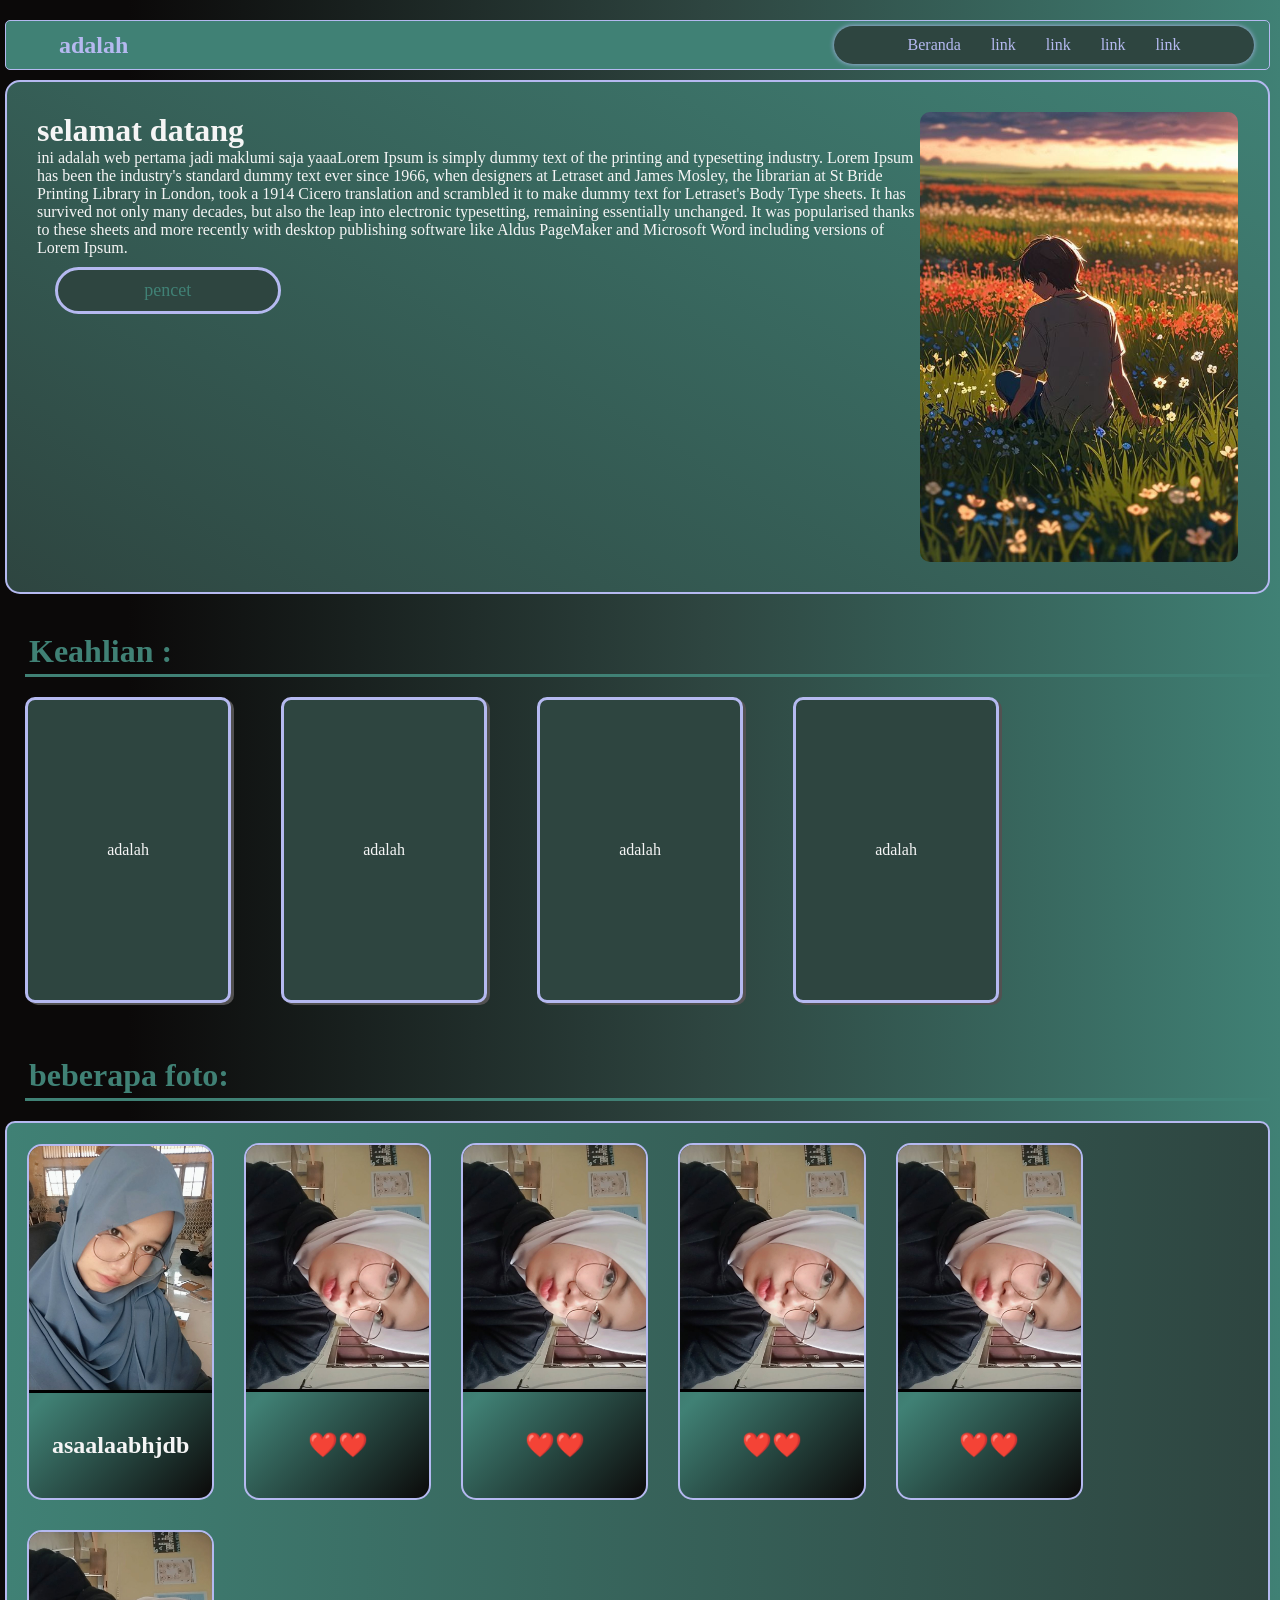
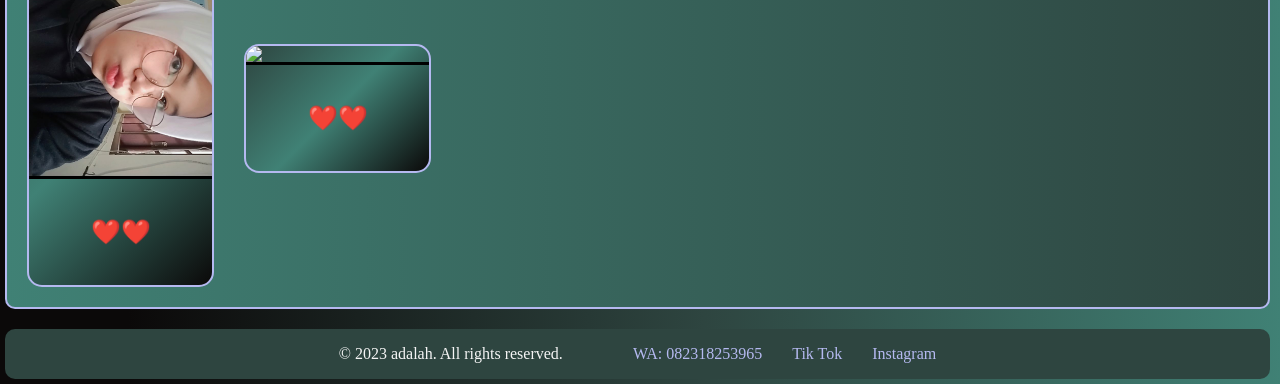
==== index.html @ 7ee655a1 "main" ====
<!DOCTYPE html>
<html lang="en">
<head>
    <meta charset="UTF-8">
    <meta name="viewport" content="width=device-width, initial-scale=1.0">
    <title>adalah</title>
    <link rel="stylesheet" href="../static/css/style.css">
    <link rel="stylesheet" href="https://cdnjs.cloudflare.com/ajax/libs/bootstrap-icons/1.13.1/font/bootstrap-icons.min.css">
</head>
<body>
    <nav class="header">
        <div class="header-h"><a href="#" style="text-decoration: none; color:#B5B9F0;margin-left:3rem; "><i class="bi bi-house">  </i>adalah</a></div>
        <ul class="header-l">
            <li><a href="#">Beranda</a></li>
            <li><a href="#">link</a></li>
            <li><a href="#">link</a></li>
            <li><a href="#">link</a></li>
            <li><a href="#">link</a></li>
        </ul>
    </nav>
    <div class="hero">
        <div class="hero-font">selamat datang
            <div class="hero-text">ini adalah web pertama jadi maklumi saja yaaaLorem Ipsum is simply dummy text of the printing and typesetting industry. Lorem Ipsum has been the industry's standard dummy text ever since 1966, when designers at Letraset and James Mosley, the librarian at St Bride Printing Library in London, took a 1914 Cicero translation and scrambled it to make dummy text for Letraset's Body Type sheets. It has survived not only many decades, but also the leap into electronic typesetting, remaining essentially unchanged. It was popularised thanks to these sheets and more recently with desktop publishing software like Aldus PageMaker and Microsoft Word including versions of Lorem Ipsum.
        </div>
            <a href="#container" type="btn" >pencet</a>
        </div>
        <div class="hero-image">
            <img src="../static/images/01681a52e38bfa4b4d514cde3b567812.jpg" alt="gay_jpg" >
        </div>
    </div>
    <div class="keahlian">
        Keahlian :
    </div>
    <div class="crausel">
        <div class="card">
            adalah
        </div>
        <div class="card">
            adalah
        </div>
        <div class="card">
            adalah
        </div>
        <div class="card">
            adalah
        </div>
    </div>
    <div class="keahlian">
        beberapa foto:
    </div>
    <div class="foto">
        <div class="card">
            <img src="../static/images/3a6066efdfb84bb5be5281ff7466cb41_0.jpeg">
            <p>asaalaabhjdb</p>
        </div>
        <div class="card">
            <img src="../static/images/5af3e4292089d2ac43f98fb154fe06e8_0.jpeg">
            <p>❤️❤️</p>
        </div>
        <div class="card">
            <img src="../static/images/5af3e4292089d2ac43f98fb154fe06e8_0.jpeg">
            <p>❤️❤️</p>
        </div>
        <div class="card">
            <img src="../static/images/5af3e4292089d2ac43f98fb154fe06e8_0.jpeg">
            <p>❤️❤️</p>
        </div>
        <div class="card">
            <img src="../static/images/5af3e4292089d2ac43f98fb154fe06e8_0.jpeg">
            <p>❤️❤️</p>
        </div>
        <div class="card">
            <img src="../static/images/5af3e4292089d2ac43f98fb154fe06e8_0.jpeg">
            <p>❤️❤️</p>
        </div>
        <div class="card">
            <img src="../static/images/download (1).png">
            <p>❤️❤️</p>
        </div>
    </div>
    <footer class="foters"><p>&copy; 2023 adalah. All rights reserved.</p>
        <ul class="footer-links">
            <li><a href><i class="bi bi-whatsapp">  </i>WA: 082318253965</a></li>
            <li><a href="https://www.tiktok.com/@covyy_?_r=1&_t=ZS-98OvGrRh5iU"><i class="bi bi-tiktok">    </i>Tik Tok</a></li>
            <li><a href="#"><i class="bi bi-instagram"> </i>Instagram</a></li>
        </ul>
    </footer>
</body>
</html>
---- static/css/style.css ----
body{
    margin: 0;               
    min-height: 100vh; 
    min-width: 100vh;      
    display: flex;
    justify-content:start;
    flex-direction: column;
    background: linear-gradient(to right, #0B0909 10%, #2E4540, #408175);
    font-family:'Times New Roman', Times, serif;
    padding: 5px;
    padding-right:10px;
    overflow-x: hidden;
    
}
.header{
    width:100% !important;
    max-width:100% !important;
    margin-left: 0px !important;
    margin-right: 0px !important;
    height:50px;
    background-color:#408175;
    align-items: center;
    border-radius: 5px;
    padding-left: 5px;
    display: flex;
    position: sticky;
    top: 1px;
    margin-top:15px;
    box-sizing: border-box;
    border: 1px solid #B5B9F0;
    justify-content: space-between;
    z-index: 100;
    
}
.header-h{
    font-size:x-large;
    font-weight:bolder;
    align-items: center;
    }
.header-l{
    display: flex;
    gap:30px;
    margin-right: 15px;
    list-style: none;
    background-color:#2E4540;
    padding: 10px;
    border-radius: 50px;
    width:400px;
    justify-content: center;
    box-shadow: 0 0 5px #B5B9F0;
    
}
.header-l a{
    text-decoration: none;
    color:#B5B9F0;
}
.header-l a:hover{
    border-bottom: 1px solid #B5B9F0;
    transition: 0.3s;
}

@media(max-width: 600px){
    .header{
        width: 100px;
        flex-direction: column;
        justify-content: start;
    }
}

@keyframes samping{
    from{
        transform: translateX(10px);
        opacity: 0;
    }
    to{
        transform: translateX(0);
        opacity:1;
    }
}
@keyframes samping2{
    from{
        opacity:0;
        transform: translateX(-10px);
    }
    to{
        opacity:1;
        transform: translateX(0);
    }
} 
@keyframes hilang{
    from{
        opacity:0;
    }
    to{
        opacity:1;
    }
}
@keyframes zoom-in{
    from{
        opacity:0;
        transform:scale(0.3)
    }
    to{
        opacity:1;
        transform: scale(1);
    }
} 
.hero{
    background:linear-gradient(30deg,#2E4540,#408175);
    border: 2px solid #B5B9F0;
    border-radius: 15px;
    height: 50vh;
    margin-top: 10px;
    display: flex;
    justify-content: space-between;
    align-items:start;
    margin-bottom: 5px;
    padding: 30px;
    flex-direction: row;
    position: relative;
    z-index: 1;
    animation: hilang 1s ease-in-out;
}
.hero .hero-font{
    font-size: xx-large;
    font-weight: bolder;
    color:whitesmoke;
    animation: samping2 1s ease-in-out;
    height: max-content;
}
.hero .hero-font .hero-text{
    display: flex;
    font-size: medium;
    font-weight: lighter;
    animation: samping2 2s ease-in-out;
    max-width: 1000px;
}
.hero .hero-font  a{
    display: flex;
    background-color: #2E4540;
    width:50%;
    padding:10px;
    max-width: 200px;
    justify-content: center;
    margin-left: 2%;
    margin-top: 10px;
    font-size: large;
    font-weight: lighter;
    text-decoration: none;
    color:#408175;
    border-radius: 50px;
    border:3px solid #B5B9F0;
    transition: transform 0.3s ease-in-out;
    animation: samping2 3s ease-in-out;
}
.hero .hero-font  a:hover{
    background-color: #B5B9F0;
    border: 3px solid #408175;
    box-shadow:inset 3px 0px 3px 0px black;
    transform:translateY(-10px);
}
.hero .hero-image{
    height: 100%;
    width:30%;
    background-color: transparent;
    border-radius: 10px;
    overflow: hidden;
    animation: samping 1s ease-in-out;
}
.hero .hero-image img{
    width:100%;
    height:100%;
    object-fit: cover;
    transition: transform 0.3s ease-in-out;
}
.hero .hero-image img:hover{
    transform: scale(1.1);

}
.crausel{
    background-color: transparent;
    display:flex;
    flex-direction: row;
    height: max-content;
    padding: 10px;
    margin: 10px;
    gap: 50px;
    justify-content: start;
    z-index: 1;
}
.crausel .card{
    background-color: #2E4540;
    width: 200px;
    height: 300px;
    display: flex;
    justify-content: center;
    align-items: center;
    border: 3px solid #B5B9F0;
    border-radius: 10px;
    box-shadow: 3px 2px rgb(82, 81, 81);
    transition: transform 0.3s ease-in-out;
    color:whitesmoke;
    animation : zoom-in 2s ease-in-out;
}
.crausel .card:hover{
    transform: translateY(-10px);
}
.keahlian{
    margin-top: 30px;
    margin-left: 20px;
    font-size: xx-large;
    font-weight: bolder;
    color: #408175;
    border-bottom:3px solid #408175;
    animation: samping2 1s ease-in-out;
    z-index: 1;
    padding:4px;
}
.foters{
    background-color:#2E4540;
    bottom:0;
    display: flex;
    justify-content: center;
    flex-direction: row;
    align-items: center;
    color:whitesmoke;
    border-radius: 10px;
    z-index:100;
    margin-top: 20px;
}
.footer-links {
    list-style: none;
    display: flex;
    gap: 20px;
    margin-left: 20px;
}
.footer-links li a {
    text-decoration: none;
    color: #B5B9F0;
    margin-left: 10px;
    gap: 5px;
}
.foto{
    background:linear-gradient(to left ,#2E4540,#408175);
    margin-top:20px;
    display: flex;
    border-radius: 10px;
    padding: 20px;
    border:2px solid #B5B9F0;
    animation: hilang 1s ease-in-out;
    flex-direction: row;
    align-items: center;
    flex-wrap: wrap;
    gap: 30px;
    justify-content: start;


}
.foto .card{
    background:linear-gradient( 135deg , #2E4540 , #408175, #0B0909);
    height: 100%;
    width: 15%;
    overflow: hidden;
    border-radius: 15px;
    display: flex;
    flex-direction: column;
    align-items: center;
    border: #B5B9F0 2px solid;

}
.foto .card img{
    object-fit:fill;
    width: 100%;
    max-width: 400px;
    border-bottom: black 3px solid;
    transition: transform 0.5s ease-in-out;
    z-index: 1;
}
.foto .card p{
    font-size: x-large;
    font-weight: bold;
    color: whitesmoke;
    z-index: 2;
    width: 100%;
    padding: 15px;
    display: flex;
    justify-content: center;
}
.foto .card img:hover{
    transform: scale(1.1);
}
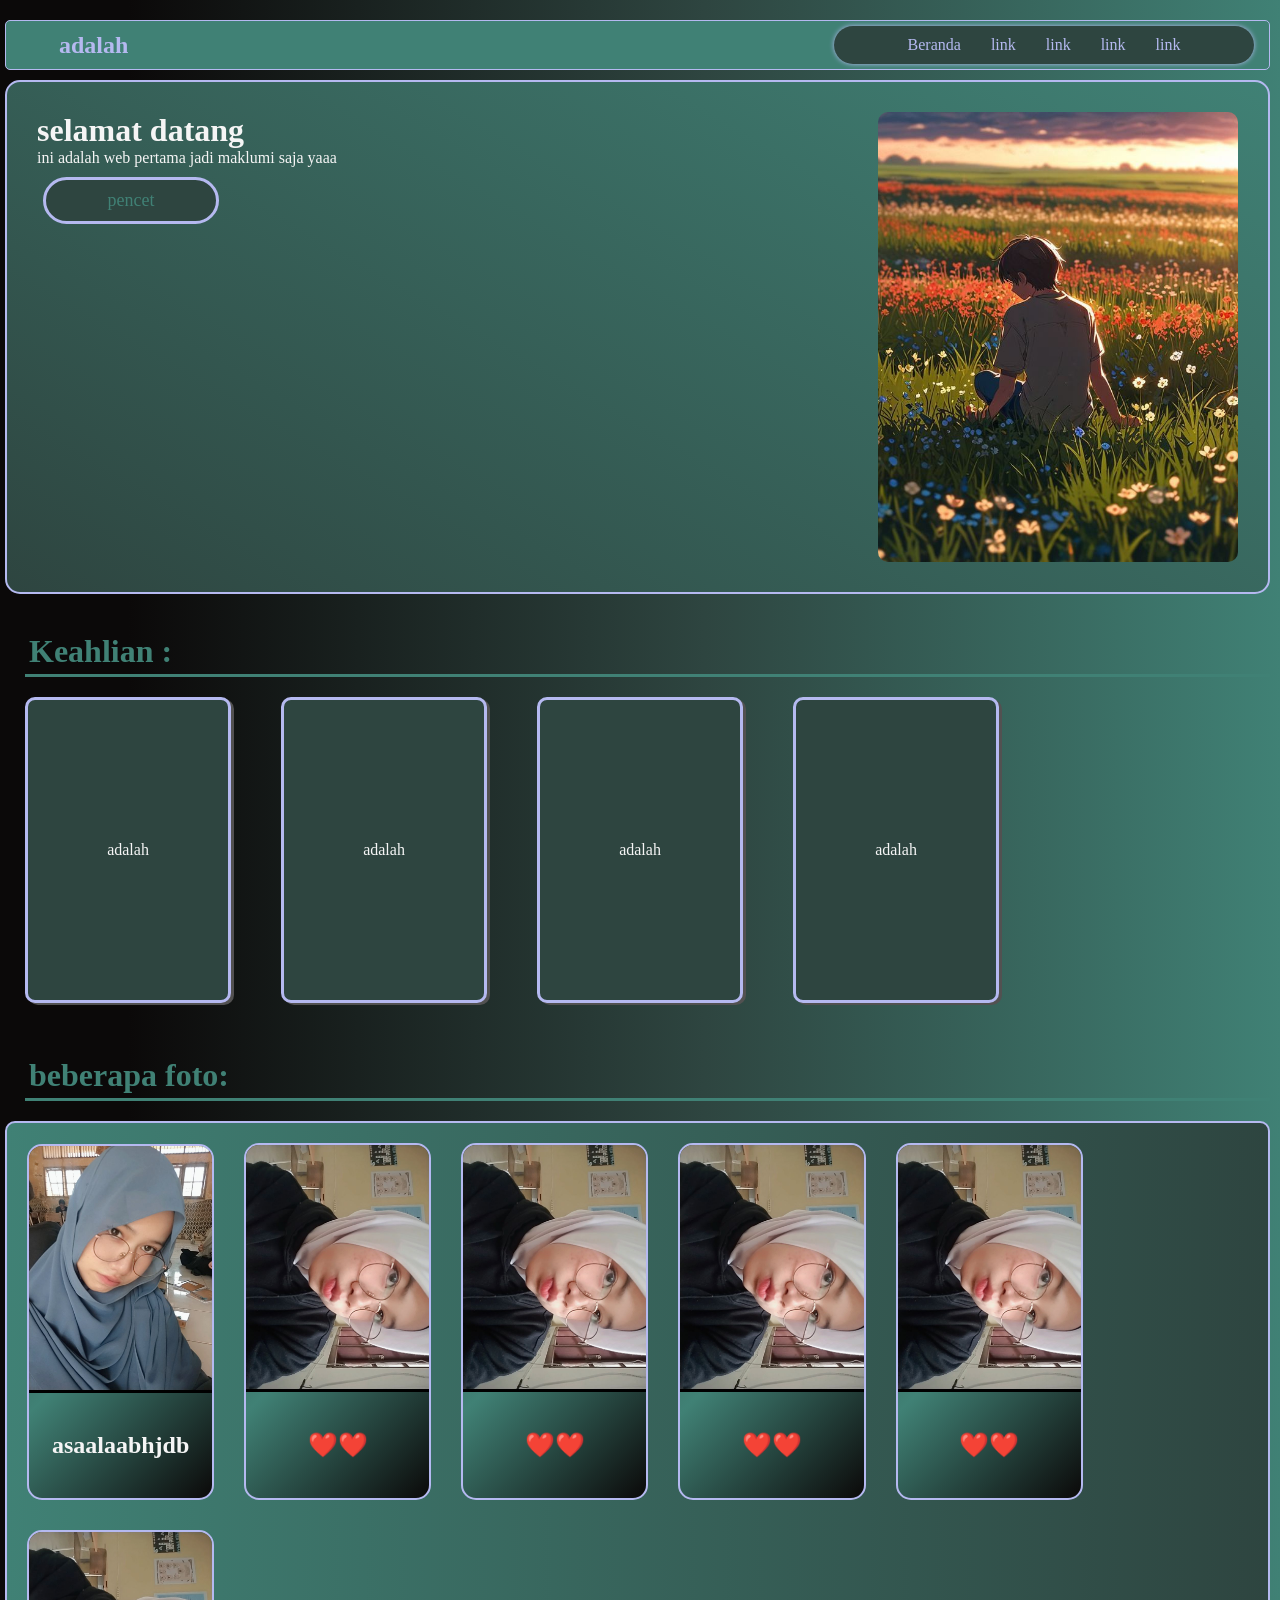
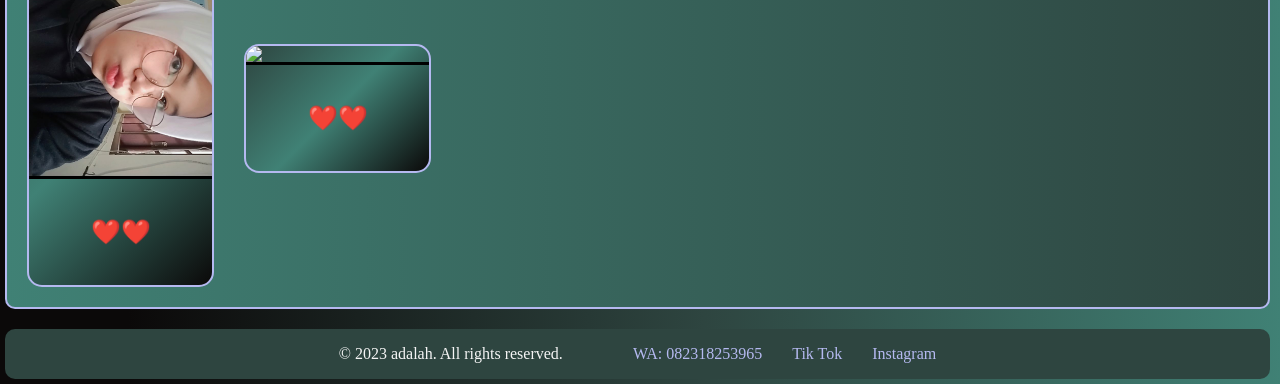
==== commit 6641961f: "main" ====
--- a/index.html
+++ b/index.html
@@ -4,7 +4,7 @@
     <meta charset="UTF-8">
     <meta name="viewport" content="width=device-width, initial-scale=1.0">
     <title>adalah</title>
-    <link rel="stylesheet" href="../static/css/style.css">
+    <link rel="stylesheet" href="./css/style.css">
     <link rel="stylesheet" href="https://cdnjs.cloudflare.com/ajax/libs/bootstrap-icons/1.13.1/font/bootstrap-icons.min.css">
 </head>
 <body>
@@ -20,12 +20,12 @@
     </nav>
     <div class="hero">
         <div class="hero-font">selamat datang
-            <div class="hero-text">ini adalah web pertama jadi maklumi saja yaaaLorem Ipsum is simply dummy text of the printing and typesetting industry. Lorem Ipsum has been the industry's standard dummy text ever since 1966, when designers at Letraset and James Mosley, the librarian at St Bride Printing Library in London, took a 1914 Cicero translation and scrambled it to make dummy text for Letraset's Body Type sheets. It has survived not only many decades, but also the leap into electronic typesetting, remaining essentially unchanged. It was popularised thanks to these sheets and more recently with desktop publishing software like Aldus PageMaker and Microsoft Word including versions of Lorem Ipsum.
+            <div class="hero-text">ini adalah web pertama jadi maklumi saja yaaa
         </div>
             <a href="#container" type="btn" >pencet</a>
         </div>
         <div class="hero-image">
-            <img src="../static/images/01681a52e38bfa4b4d514cde3b567812.jpg" alt="gay_jpg" >
+            <img src="./images/01681a52e38bfa4b4d514cde3b567812.jpg" alt="gay_jpg" >
         </div>
     </div>
     <div class="keahlian">
@@ -50,31 +50,31 @@
     </div>
     <div class="foto">
         <div class="card">
-            <img src="../static/images/3a6066efdfb84bb5be5281ff7466cb41_0.jpeg">
+            <img src="./images/3a6066efdfb84bb5be5281ff7466cb41_0.jpeg">
             <p>asaalaabhjdb</p>
         </div>
         <div class="card">
-            <img src="../static/images/5af3e4292089d2ac43f98fb154fe06e8_0.jpeg">
+            <img src="./images/5af3e4292089d2ac43f98fb154fe06e8_0.jpeg">
             <p>❤️❤️</p>
         </div>
         <div class="card">
-            <img src="../static/images/5af3e4292089d2ac43f98fb154fe06e8_0.jpeg">
+            <img src="./images/5af3e4292089d2ac43f98fb154fe06e8_0.jpeg">
             <p>❤️❤️</p>
         </div>
         <div class="card">
-            <img src="../static/images/5af3e4292089d2ac43f98fb154fe06e8_0.jpeg">
+            <img src="./images/5af3e4292089d2ac43f98fb154fe06e8_0.jpeg">
             <p>❤️❤️</p>
         </div>
         <div class="card">
-            <img src="../static/images/5af3e4292089d2ac43f98fb154fe06e8_0.jpeg">
+            <img src="./images/5af3e4292089d2ac43f98fb154fe06e8_0.jpeg">
             <p>❤️❤️</p>
         </div>
         <div class="card">
-            <img src="../static/images/5af3e4292089d2ac43f98fb154fe06e8_0.jpeg">
+            <img src="./images/5af3e4292089d2ac43f98fb154fe06e8_0.jpeg">
             <p>❤️❤️</p>
         </div>
         <div class="card">
-            <img src="../static/images/download (1).png">
+            <img src="./images/download (1).png">
             <p>❤️❤️</p>
         </div>
     </div>
--- a/css/style.css
+++ b/css/style.css
@@ -0,0 +1,563 @@
+body{
+    margin: 0;               
+    min-height: 100vh; 
+    min-width: 100vh;      
+    display: flex;
+    justify-content:start;
+    flex-direction: column;
+    background: linear-gradient(to right, #0B0909 10%, #2E4540, #408175);
+    font-family:'Times New Roman', Times, serif;
+    padding: 5px;
+    padding-right:10px;
+    overflow-x: hidden;
+    
+}
+.header{
+    width:100% !important;
+    max-width:100% !important;
+    margin-left: 0px !important;
+    margin-right: 0px !important;
+    height:50px;
+    background-color:#408175;
+    align-items: center;
+    border-radius: 5px;
+    padding-left: 5px;
+    display: flex;
+    position: sticky;
+    top: 1px;
+    margin-top:15px;
+    box-sizing: border-box;
+    border: 1px solid #B5B9F0;
+    justify-content: space-between;
+    z-index: 100;
+    
+}
+.header-h{
+    font-size:x-large;
+    font-weight:bolder;
+    align-items: center;
+    }
+.header-l{
+    display: flex;
+    gap:30px;
+    margin-right: 15px;
+    list-style: none;
+    background-color:#2E4540;
+    padding: 10px;
+    border-radius: 50px;
+    width:400px;
+    justify-content: center;
+    box-shadow: 0 0 5px #B5B9F0;
+    
+}
+.header-l a{
+    text-decoration: none;
+    color:#B5B9F0;
+}
+.header-l a:hover{
+    border-bottom: 1px solid #B5B9F0;
+    transition: 0.3s;
+}
+@keyframes samping{
+    from{
+        transform: translateX(10px);
+        opacity: 0;
+    }
+    to{
+        transform: translateX(0);
+        opacity:1;
+    }
+}
+@keyframes samping2{
+    from{
+        opacity:0;
+        transform: translateX(-10px);
+    }
+    to{
+        opacity:1;
+        transform: translateX(0);
+    }
+} 
+@keyframes hilang{
+    from{
+        opacity:0;
+    }
+    to{
+        opacity:1;
+    }
+}
+@keyframes zoom-in{
+    from{
+        opacity:0;
+        transform:scale(0.3)
+    }
+    to{
+        opacity:1;
+        transform: scale(1);
+    }
+} 
+.hero{
+    background:linear-gradient(30deg,#2E4540,#408175);
+    border: 2px solid #B5B9F0;
+    border-radius: 15px;
+    height: 50vh;
+    margin-top: 10px;
+    display: flex;
+    justify-content: space-between;
+    align-items:start;
+    margin-bottom: 5px;
+    padding: 30px;
+    flex-direction: row;
+    position: relative;
+    z-index: 1;
+    animation: hilang 1s ease-in-out;
+}
+.hero .hero-font{
+    font-size: xx-large;
+    font-weight: bolder;
+    color:whitesmoke;
+    animation: samping2 1s ease-in-out;
+    height: max-content;
+}
+.hero .hero-font .hero-text{
+    display: flex;
+    font-size: medium;
+    font-weight: lighter;
+    animation: samping2 2s ease-in-out;
+    max-width: 1000px;
+}
+.hero .hero-font  a{
+    display: flex;
+    background-color: #2E4540;
+    width:50%;
+    padding:10px;
+    max-width: 200px;
+    justify-content: center;
+    margin-left: 2%;
+    margin-top: 10px;
+    font-size: large;
+    font-weight: lighter;
+    text-decoration: none;
+    color:#408175;
+    border-radius: 50px;
+    border:3px solid #B5B9F0;
+    transition: transform 0.3s ease-in-out;
+    animation: samping2 3s ease-in-out;
+}
+.hero .hero-font  a:hover{
+    background-color: #B5B9F0;
+    border: 3px solid #408175;
+    box-shadow:inset 3px 0px 3px 0px black;
+    transform:translateY(-10px);
+}
+.hero .hero-image{
+    height: 100%;
+    width:30%;
+    background-color: transparent;
+    border-radius: 10px;
+    overflow: hidden;
+    animation: samping 1s ease-in-out;
+}
+.hero .hero-image img{
+    width:100%;
+    height:100%;
+    object-fit: cover;
+    transition: transform 0.3s ease-in-out;
+}
+.hero .hero-image img:hover{
+    transform: scale(1.1);
+
+}
+.crausel{
+    background-color: transparent;
+    display:flex;
+    flex-direction: row;
+    height: max-content;
+    padding: 10px;
+    margin: 10px;
+    gap: 50px;
+    justify-content: start;
+    z-index: 1;
+}
+.crausel .card{
+    background-color: #2E4540;
+    width: 200px;
+    height: 300px;
+    display: flex;
+    justify-content: center;
+    align-items: center;
+    border: 3px solid #B5B9F0;
+    border-radius: 10px;
+    box-shadow: 3px 2px rgb(82, 81, 81);
+    transition: transform 0.3s ease-in-out;
+    color:whitesmoke;
+    animation : zoom-in 2s ease-in-out;
+}
+.crausel .card:hover{
+    transform: translateY(-10px);
+}
+.keahlian{
+    margin-top: 30px;
+    margin-left: 20px;
+    font-size: xx-large;
+    font-weight: bolder;
+    color: #408175;
+    border-bottom:3px solid #408175;
+    animation: samping2 1s ease-in-out;
+    z-index: 1;
+    padding:4px;
+}
+.foters{
+    background-color:#2E4540;
+    bottom:0;
+    display: flex;
+    justify-content: center;
+    flex-direction: row;
+    align-items: center;
+    color:whitesmoke;
+    border-radius: 10px;
+    z-index:100;
+    margin-top: 20px;
+}
+.footer-links {
+    list-style: none;
+    display: flex;
+    gap: 20px;
+    margin-left: 20px;
+}
+.footer-links li a {
+    text-decoration: none;
+    color: #B5B9F0;
+    margin-left: 10px;
+    gap: 5px;
+}
+.foto{
+    background:linear-gradient(to left ,#2E4540,#408175);
+    margin-top:20px;
+    display: flex;
+    border-radius: 10px;
+    padding: 20px;
+    border:2px solid #B5B9F0;
+    animation: hilang 1s ease-in-out;
+    flex-direction: row;
+    align-items: center;
+    flex-wrap: wrap;
+    gap: 30px;
+    justify-content: start;
+
+
+}
+.foto .card{
+    background:linear-gradient( 135deg , #2E4540 , #408175, #0B0909);
+    height: 100%;
+    width: 15%;
+    overflow: hidden;
+    border-radius: 15px;
+    display: flex;
+    flex-direction: column;
+    align-items: center;
+    border: #B5B9F0 2px solid;
+
+}
+.foto .card img{
+    object-fit:fill;
+    width: 100%;
+    max-width: 400px;
+    border-bottom: black 3px solid;
+    transition: transform 0.5s ease-in-out;
+    z-index: 1;
+}
+.foto .card p{
+    font-size: x-large;
+    font-weight: bold;
+    color: whitesmoke;
+    z-index: 2;
+    width: 100%;
+    padding: 15px;
+    display: flex;
+    justify-content: center;
+}
+.foto .card img:hover{
+    transform: scale(1.1);
+}/* Tambahkan media queries di bagian paling bawah */
+
+/* Untuk tablet dan layar sedang */
+@media screen and (max-width: 1024px) {
+    body {
+        min-width: auto;
+        padding: 10px;
+    }
+
+    .header {
+        height: auto;
+        padding: 10px;
+        flex-wrap: wrap;
+        gap: 10px;
+    }
+
+    .header-l {
+        width: 100%;
+        max-width: 400px;
+        gap: 15px;
+        padding: 8px;
+        flex-wrap: wrap;
+    }
+
+    .hero {
+        height: auto;
+        flex-direction: column;
+        padding: 20px;
+        gap: 20px;
+    }
+
+    .hero .hero-font {
+        font-size: x-large;
+        width: 100%;
+    }
+
+    .hero .hero-font .hero-text {
+        max-width: 100%;
+        font-size: small;
+    }
+
+    .hero .hero-font a {
+        width: 100%;
+        max-width: 200px;
+        margin: 10px auto;
+    }
+
+    .hero .hero-image {
+        width: 100%;
+        height: 300px;
+    }
+
+    .crausel {
+        flex-wrap: wrap;
+        justify-content: center;
+        gap: 20px;
+        padding: 5px;
+    }
+
+    .crausel .card {
+        width: 150px;
+        height: 200px;
+    }
+
+    .foto {
+        justify-content: center;
+        gap: 20px;
+        padding: 15px;
+    }
+
+    .foto .card {
+        width: 200px;
+        min-width: 150px;
+        flex: 1 1 200px;
+        height: auto; /* Tambahkan ini */
+        min-height: 250px; /* Tambahkan ini */
+    }
+
+    .foto .card p {
+        font-size: large; /* Perbaiki ukuran font */
+        padding: 15px; /* Tambahkan padding */
+        margin: 0; /* Tambahkan ini */
+        width: 100%;
+        text-align: center; /* Buat teks rata tengah */
+        background: rgba(11, 9, 9, 0.5); /* Tambahkan background agar terbaca */
+        border-radius: 0 0 15px 15px; /* Tambahkan border radius */
+    }
+
+    .foters {
+        flex-direction: column;
+        padding: 20px;
+        gap: 10px;
+        text-align: center;
+    }
+
+    .footer-links {
+        flex-wrap: wrap;
+        justify-content: center;
+        margin-left: 0;
+        padding: 0;
+    }
+
+    .keahlian {
+        font-size: x-large;
+        margin-left: 10px;
+    }
+}
+/* KHUSUS UNTUK HANDPHONE SAJA */
+@media screen and (max-width: 768px) {
+    /* Reset semua yang mempengaruhi card foto */
+    .foto {
+        display: flex;
+        align-items: start;
+        padding: 15px 10px;
+        gap: 20px;
+    }
+
+    .foto .card {
+        width: 100% !important;
+        max-width: 220px !important;
+        min-width: auto !important;
+        height: auto !important;
+        overflow:hidden !important; /* Kunci utama: biarkan konten terlihat */
+        display: flex !important;
+        flex-direction: column !important;
+        align-items: center !important;
+        background: linear-gradient(135deg, #2E4540, #408175, #0B0909) !important;
+        border-radius: 15px !important;
+        border: 2px solid #B5B9F0 !important;
+        padding: 0 !important;
+        margin: 0 !important;
+        position: relative !important;
+    }
+
+    .foto .card img {
+        width: 100% !important;
+        height: auto !important;
+        max-height: 200px !important;
+        object-fit: cover !important;
+        border-bottom: 3px solid black !important;
+        border-radius: 13px 13px 0 0 !important;
+        display: block !important;
+        transition: transform 0.5s ease-in-out !important;
+    }
+
+    .foto .card img:hover {
+        transform: scale(1.5) !important;
+    }
+
+    .foto .card p {
+        display: block !important;
+        visibility: visible !important;
+        opacity: 1 !important;
+        position: relative !important;
+        z-index: 10 !important;
+        background: rgba(11, 9, 9, 0.85) !important;
+        color: whitesmoke !important;
+        font-size: 18px !important;
+        font-weight: bold !important;
+        padding: 15px 10px !important;
+        margin: 0 !important;
+        width: 100% !important;
+        text-align: center !important;
+        border-radius: 0 0 13px 13px !important;
+        min-height: 50px !important;
+        line-height: 1.5 !important;
+        border-top: 1px solid #B5B9F0 !important;
+        box-sizing: border-box !important;
+        pointer-events: auto !important;
+    }
+
+    /* Perbaikan untuk card di crausel */
+    .crausel {
+        flex-wrap: wrap !important;
+        justify-content: center !important;
+        gap: 15px !important;
+        padding: 10px 5px !important;
+    }
+
+    .crausel .card {
+        width: 140px !important;
+        height: 180px !important;
+        flex-shrink: 0 !important;
+    }
+
+    /* Perbaikan header untuk HP */
+    .header {
+        flex-direction: column !important;
+        height: auto !important;
+        padding: 10px !important;
+        gap: 10px !important;
+    }
+
+    .header-h {
+        font-size: 20px !important;
+        text-align: start !important;
+        width: 100% !important;
+    }
+
+    .header-l {
+        width: 100% !important;
+        max-width: 420px !important;
+        gap: 8px !important;
+        padding: 8px 10px !important;
+        border-radius: 30px !important;
+        flex-wrap: wrap !important;
+        justify-content: start !important;
+        padding-left: 10px;
+    }
+
+    .header-l li {
+        font-size: 13px !important;
+    }
+
+    /* Perbaikan hero untuk HP */
+    .hero {
+        flex-direction: column !important;
+        height: auto !important;
+        min-height: 450px !important;
+        padding: 20px 15px !important;
+        gap: 20px !important;
+    }
+
+    .hero .hero-font {
+        font-size: 20px !important;
+        text-align: center !important;
+        width: 100% !important;
+    }
+
+    .hero .hero-font h1 {
+        font-size: 24px !important;
+    }
+
+    .hero .hero-font .hero-text {
+        font-size: 14px !important;
+        text-align: center !important;
+        padding: 0 5px !important;
+        display: flex;
+        justify-content: center;
+    }
+
+    .hero .hero-font a {
+        max-width: 180px !important;
+        font-size: 14px !important;
+        padding: 10px !important;
+        margin: 10px auto !important;
+    }
+
+    .hero .hero-image {
+        width: 100% !important;
+        height: 200px !important;
+    }
+
+    /* Perbaikan keahlian */
+    .keahlian {
+        font-size: 22px !important;
+        text-align: center !important;
+        margin: 20px 10px 10px 10px !important;
+        padding: 5px !important;
+    }
+
+    /* Perbaikan footer */
+    .foters {
+        flex-direction: column !important;
+        padding: 15px !important;
+        gap: 10px !important;
+        text-align: center !important;
+    }
+
+    .footer-links {
+        gap: 12px !important;
+        flex-wrap: wrap !important;
+        justify-content: center !important;
+        margin-left: 0 !important;
+        padding: 0 !important;
+    }
+
+    .footer-links li a {
+        font-size: 13px !important;
+        margin-left: 5px !important;
+    }
+}
